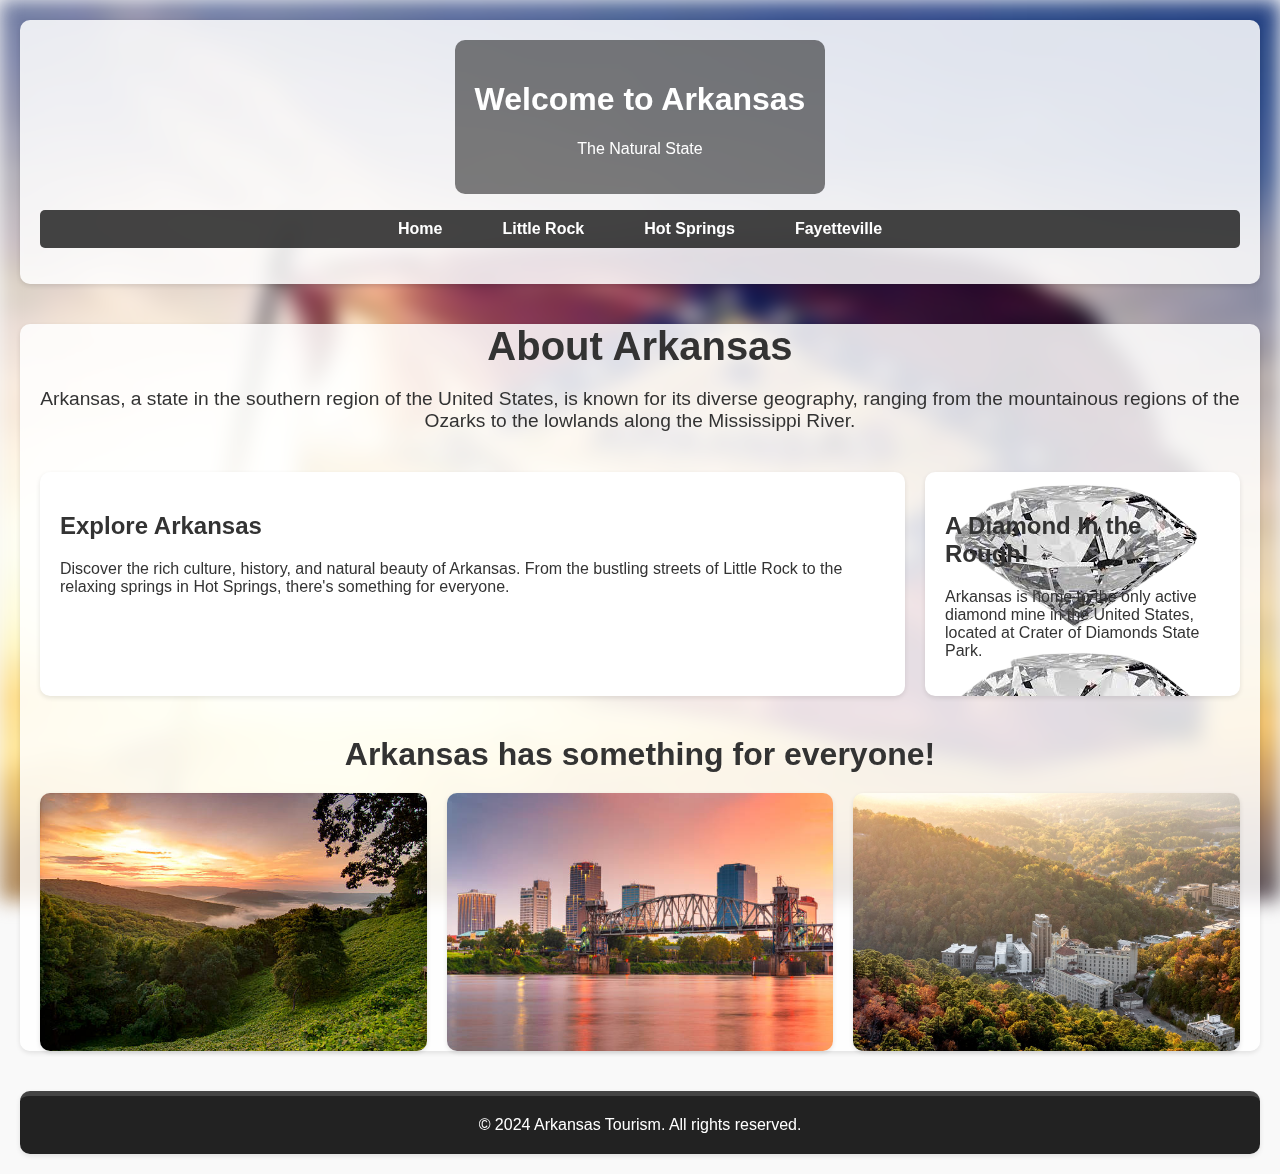
==== index.html @ 095c891d "Added homepage, basic style sheet, and images resource folder" ====
<!DOCTYPE html>
<html lang="en">
<head>
    <meta charset="UTF-8">
    <meta name="viewport" content="width=device-width, initial-scale=1.0">
    <title>Arkansas - Home</title>
    <link rel="stylesheet" href="style.css">
</head>
<body>
    <header>
        <div class="header-content">
            <h1>Welcome to Arkansas</h1>
            <p>The Natural State</p>
        </div>
        <nav>
            <ul>
                <li><a href="#">Home</a></li>
                <li><a href="#">Little Rock</a></li>
                <li><a href="#">Hot Springs</a></li>
                <li><a href="#">Fayetteville</a></li>
            </ul>
        </nav>
    </header>

    <main>
        <section class="intro">
            <h2>About Arkansas</h2>
            <p>Arkansas, a state in the southern region of the United States, is known for its diverse geography, ranging from the mountainous regions of the Ozarks to the lowlands along the Mississippi River.</p>
        </section>

        <section class="content">
            <article>
                <h2>Explore Arkansas</h2>
                <p>Discover the rich culture, history, and natural beauty of Arkansas. From the bustling streets of Little Rock to the relaxing springs in Hot Springs, there's something for everyone.</p>
            </article>

            <aside>
                <h2>A Diamond In the Rough!</h2>
                <p>Arkansas is home to the only active diamond mine in the United States, located at Crater of Diamonds State Park.</p>
            </aside>
        </section>

        <section class="gallery">
            <h2>Arkansas has something for everyone!</h2>
            <div class="image-grid">
                <img src="./images/arkansas1.jpg" alt="Ozark mountains">
                <img src="./images/arkansas2.jpg" alt="the city of little rock from a distance">
                <img src="./images/arkansas3.jpg" alt="hot springs national park view from above">
            </div>
        </section>
    </main>

    <footer>
        <p>&copy; 2024 Arkansas Tourism. All rights reserved.</p>
    </footer>
</body>
</html>
---- style.css ----
/* General reset and body styling */
/* General reset and body styling */
body {
    font-family: 'Roboto', sans-serif;
    margin: 0;
    padding: 0;
    color: #333;
    background-color: #f9f9f9;
    position: relative;
    z-index: 1;
}

/* Background image with blur effect */
body::before {
    content: "";
    position: fixed;
    top: 0;
    left: 0;
    width: 100%;
    height: 100%;
    background: url('./images/arkansasbackground.jpg') no-repeat center center/cover;
    filter: blur(10px); /* Adjust the blur intensity */
    z-index: -1;
}

/* Ensure that the content is visible */
header, main, footer {
    background-color: rgba(255, 255, 255, 0.85); /* Slight transparency to blend with the blurred background */
    border-radius: 10px;
    padding: 20px;
    box-shadow: 0 2px 5px rgba(0, 0, 0, 0.1);
    margin: 20px;
}

/* Header styling */
header {
    text-align: center;
    position: relative;
    color: white;
}

.header-content {
    display: inline-block;
    padding: 20px;
    border-radius: 10px;
    background-color: rgba(0, 0, 0, 0.5); /* Darken the header content for better contrast */
}

/* Navigation styling */
nav ul {
    list-style-type: none;
    padding: 0;
    display: flex;
    justify-content: center;
    background-color: rgba(34, 34, 34, 0.85);
    border-radius: 5px;
}

nav ul li {
    margin: 0 15px;
}

nav ul li a {
    text-decoration: none;
    color: white;
    font-weight: bold;
    padding: 10px 15px;
    display: block;
}

nav ul li a:hover {
    background-color: rgba(68, 68, 68, 0.85);
    border-radius: 5px;
}

/* Main content styling */
main {
    max-width: 1200px;
    margin: 40px auto;
    padding: 0 20px;
}

/* Other content sections stay the same */


.intro {
    text-align: center;
    margin-bottom: 40px;
}

.intro h2 {
    font-size: 2.5em;
    margin-bottom: 10px;
}

.intro p {
    font-size: 1.2em;
}

.content {
    display: flex;
    flex-wrap: wrap;
    gap: 20px;
}

article, aside {
    background-color: white;
    border-radius: 10px;
    padding: 20px;
    box-shadow: 0 2px 5px rgba(0, 0, 0, 0.1);
}

article {
    flex: 3;
}

aside {
    flex: 1;
    background-image: url('./images/diamond.png');
}

/* Gallery styling */
.gallery {
    margin-top: 40px;
}

.gallery h2 {
    text-align: center;
    font-size: 2em;
    margin-bottom: 20px;
}

.image-grid {
    display: grid;
    grid-template-columns: repeat(auto-fit, minmax(300px, 1fr));
    gap: 20px;
}

.image-grid img {
    width: 100%;
    border-radius: 10px;
    box-shadow: 0 2px 5px rgba(0, 0, 0, 0.1);
}

/* Footer styling */
footer {
    background-color: #222;
    color: white;
    text-align: center;
    padding: 20px;
    margin-top: 40px;
    border-top: 5px solid #444;
}

footer p {
    margin: 0;
}

@media (max-width: 768px) {
    header h1 {
        font-size: 2em;
    }

    nav ul {
        flex-direction: column;
        padding: 10px;
    }

    nav ul li {
        margin: 10px 0;
    }

    .content {
        flex-direction: column;
    }

    article, aside {
        flex: 1;
    }
}
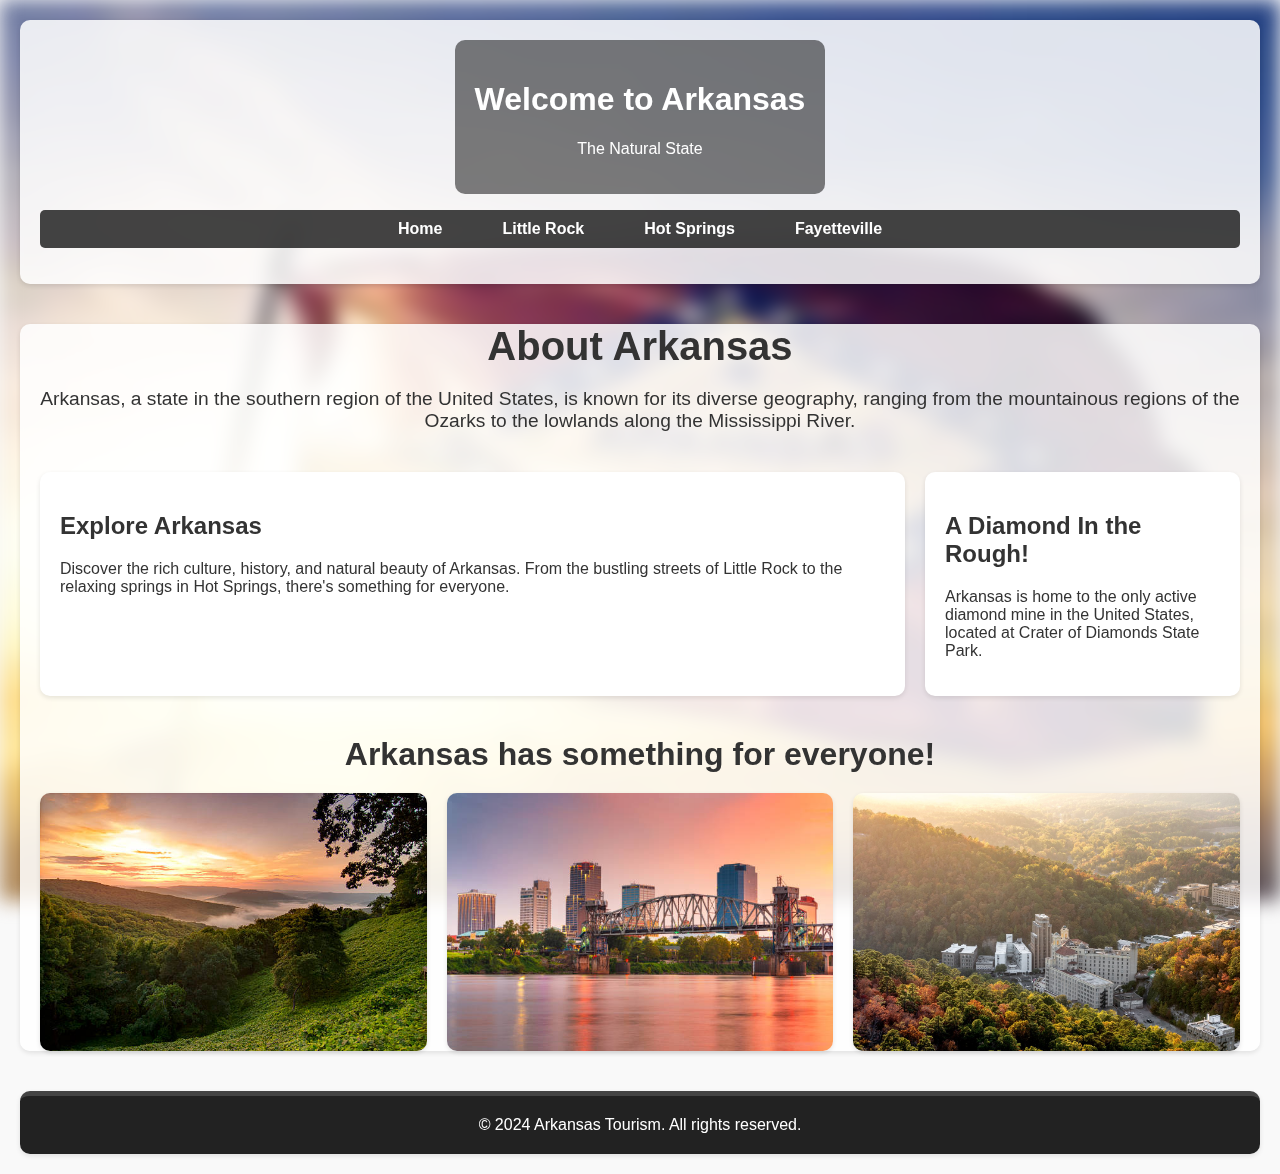
==== commit 8f12d6ca: "task 2a added a page for the capital of little rock with required information, updated some of the C" ====
--- a/index.html
+++ b/index.html
@@ -15,7 +15,7 @@
         <nav>
             <ul>
                 <li><a href="#">Home</a></li>
-                <li><a href="#">Little Rock</a></li>
+                <li><a href="little-rock.html">Little Rock</a></li>
                 <li><a href="#">Hot Springs</a></li>
                 <li><a href="#">Fayetteville</a></li>
             </ul>
--- a/style.css
+++ b/style.css
@@ -1,4 +1,3 @@
-/* General reset and body styling */
 /* General reset and body styling */
 body {
     font-family: 'Roboto', sans-serif;
@@ -10,7 +9,7 @@
     z-index: 1;
 }
 
-/* Background image with blur effect */
+/* Background image*/
 body::before {
     content: "";
     position: fixed;
@@ -19,13 +18,13 @@
     width: 100%;
     height: 100%;
     background: url('./images/arkansasbackground.jpg') no-repeat center center/cover;
-    filter: blur(10px); /* Adjust the blur intensity */
+    filter: blur(10px);
     z-index: -1;
 }
 
-/* Ensure that the content is visible */
+
 header, main, footer {
-    background-color: rgba(255, 255, 255, 0.85); /* Slight transparency to blend with the blurred background */
+    background-color: rgba(255, 255, 255, 0.85); 
     border-radius: 10px;
     padding: 20px;
     box-shadow: 0 2px 5px rgba(0, 0, 0, 0.1);
@@ -43,7 +42,7 @@
     display: inline-block;
     padding: 20px;
     border-radius: 10px;
-    background-color: rgba(0, 0, 0, 0.5); /* Darken the header content for better contrast */
+    background-color: rgba(0, 0, 0, 0.5); 
 }
 
 /* Navigation styling */
@@ -80,7 +79,6 @@
     padding: 0 20px;
 }
 
-/* Other content sections stay the same */
 
 
 .intro {
@@ -116,10 +114,9 @@
 
 aside {
     flex: 1;
-    background-image: url('./images/diamond.png');
 }
 
-/* Gallery styling */
+/* Gallery styling for images*/
 .gallery {
     margin-top: 40px;
 }
@@ -156,6 +153,7 @@
     margin: 0;
 }
 
+/*adaption*/
 @media (max-width: 768px) {
     header h1 {
         font-size: 2em;
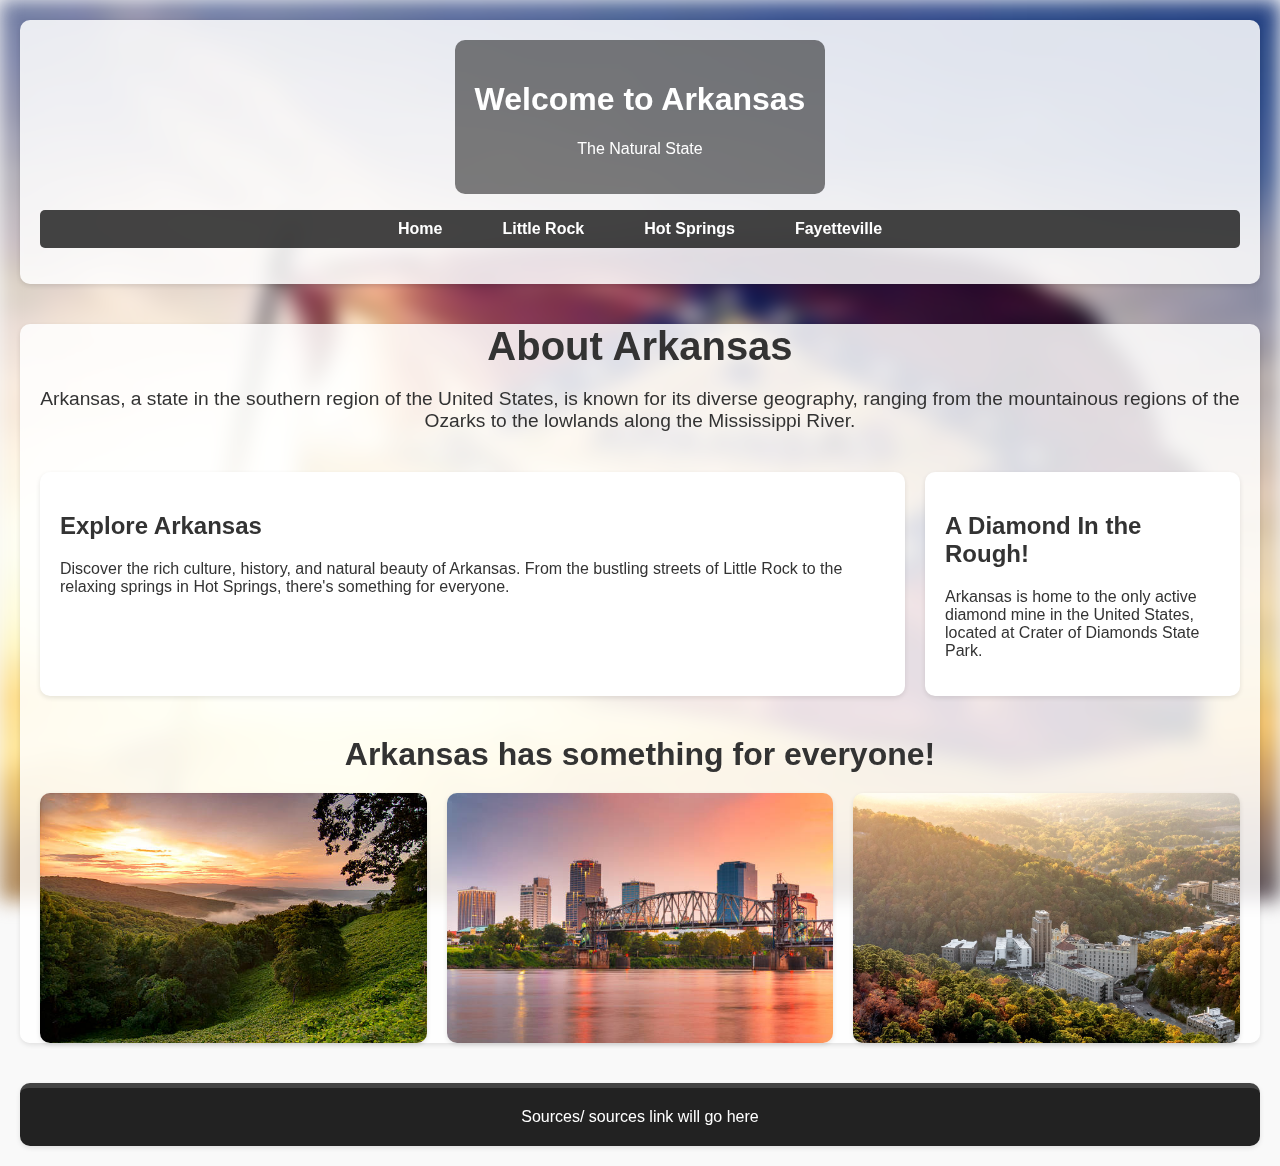
==== commit de1e43fc: "Initial layout and information for task A included little-rock.html, updated style sheet to include " ====
--- a/index.html
+++ b/index.html
@@ -51,7 +51,7 @@
     </main>
 
     <footer>
-        <p>&copy; 2024 Arkansas Tourism. All rights reserved.</p>
+        <p>Sources/ sources link will go here</p>
     </footer>
 </body>
 </html>--- a/style.css
+++ b/style.css
@@ -68,8 +68,10 @@
 }
 
 nav ul li a:hover {
-    background-color: rgba(68, 68, 68, 0.85);
-    border-radius: 5px;
+    background-color: rgba(237, 186, 88, 0.80); 
+    color: #000; 
+    box-shadow: 0 4px 8px rgba(0, 0, 0, 0.3); 
+    border-radius: 5px; 
 }
 
 /* Main content styling */
@@ -116,7 +118,6 @@
     flex: 1;
 }
 
-/* Gallery styling for images*/
 .gallery {
     margin-top: 40px;
 }
@@ -135,11 +136,11 @@
 
 .image-grid img {
     width: 100%;
-    border-radius: 10px;
-    box-shadow: 0 2px 5px rgba(0, 0, 0, 0.1);
-}
-
-/* Footer styling */
+    height: 250px;
+    border-radius: 10px;
+    box-shadow: 0 2px 5px rgba(0, 0, 0, 0.1);
+}
+
 footer {
     background-color: #222;
     color: white;
@@ -153,7 +154,134 @@
     margin: 0;
 }
 
-/*adaption*/
+/* city pages styling*/
+.city-page .city-info {
+    display: flex;
+    justify-content: space-between;
+    gap: 20px; 
+    flex-wrap: wrap; /
+}
+
+.city-page .section-item {
+    flex: 1; 
+    min-width: 300px; 
+    background-color: white;
+    border-radius: 10px;
+    padding: 20px;
+    box-shadow: 0 2px 5px rgba(0, 0, 0, 0.1);
+    text-align: center;
+}
+
+.city-page .section-item img {
+    max-width: 100%;
+    height: auto;
+    border-radius: 10px;
+    margin-bottom: 20px;
+}
+
+.city-page article {
+    background-color: #000;
+    color: white;
+    padding: 20px;
+    border-radius: 10px;
+}
+.city-page header {
+    text-align: center;
+    padding: 20px;
+    
+    background-size: cover;
+    color: white;
+}
+
+.city-page nav ul {
+    list-style-type: none;
+    padding: 0;
+    display: flex;
+    justify-content: center;
+    background-color: rgba(34, 34, 34, 0.85);
+    margin: 20px 0;
+    border-radius: 5px;
+}
+
+.city-page nav ul li {
+    margin: 0 15px;
+}
+
+.city-page nav ul li a {
+    text-decoration: none;
+    color: white;
+    font-weight: bold;
+    padding: 10px 15px;
+    display: block;
+    transition: background-color 0.3s ease, color 0.3s ease;
+}
+
+.city-page nav ul li a:hover {
+    background-color: rgba(255, 215, 0, 0.85); 
+    color: #000; 
+    border-radius: 5px;
+}
+
+.city-page main {
+    max-width: 1200px;
+    margin: 40px auto;
+    padding: 0 20px;
+}
+
+.city-page .city-info {
+    display: flex;
+    justify-content: space-between;
+    gap: 20px;
+}
+
+.city-page .section-item {
+    flex: 1;
+    background-color: white;
+    border-radius: 10px;
+    padding: 20px;
+    box-shadow: 0 2px 5px rgba(0, 0, 0, 0.1);
+    text-align: center;
+}
+
+.city-page .section-item img {
+    max-width: 100%;
+    height: auto;
+    border-radius: 10px;
+    margin-bottom: 20px;
+}
+
+.city-page article {
+    background-color: #000;
+    color: white;
+    padding: 20px;
+    border-radius: 10px;
+}
+
+.city-page article h3 {
+    margin-top: 0;
+}
+
+
+.city-page footer {
+    background-color: #222;
+    color: white;
+    text-align: center;
+    padding: 20px;
+    margin-top: 40px;
+}
+
+.city-page::before {
+    content: "";
+    position: fixed;
+    top: 0;
+    left: 0;
+    width: 100%;
+    height: 100%;
+    filter: blur(10px); 
+    z-index: -1;
+}
+
+/*adaption for home page*/
 @media (max-width: 768px) {
     header h1 {
         font-size: 2em;
@@ -175,4 +303,27 @@
     article, aside {
         flex: 1;
     }
+
+
+    /*city pages adaption */
+    .city-page nav ul {
+        flex-direction: column;
+        padding: 10px;
+    }
+
+    .city-page nav ul li {
+        margin: 10px 0;
+    }
+
+    .city-page .city-info {
+        flex-direction: column;
+    }
+
+    .city-page .section-item {
+        margin-bottom: 20px;
+    }
+
+    .city-page .city-info {
+        flex-direction: column;
+    }
 }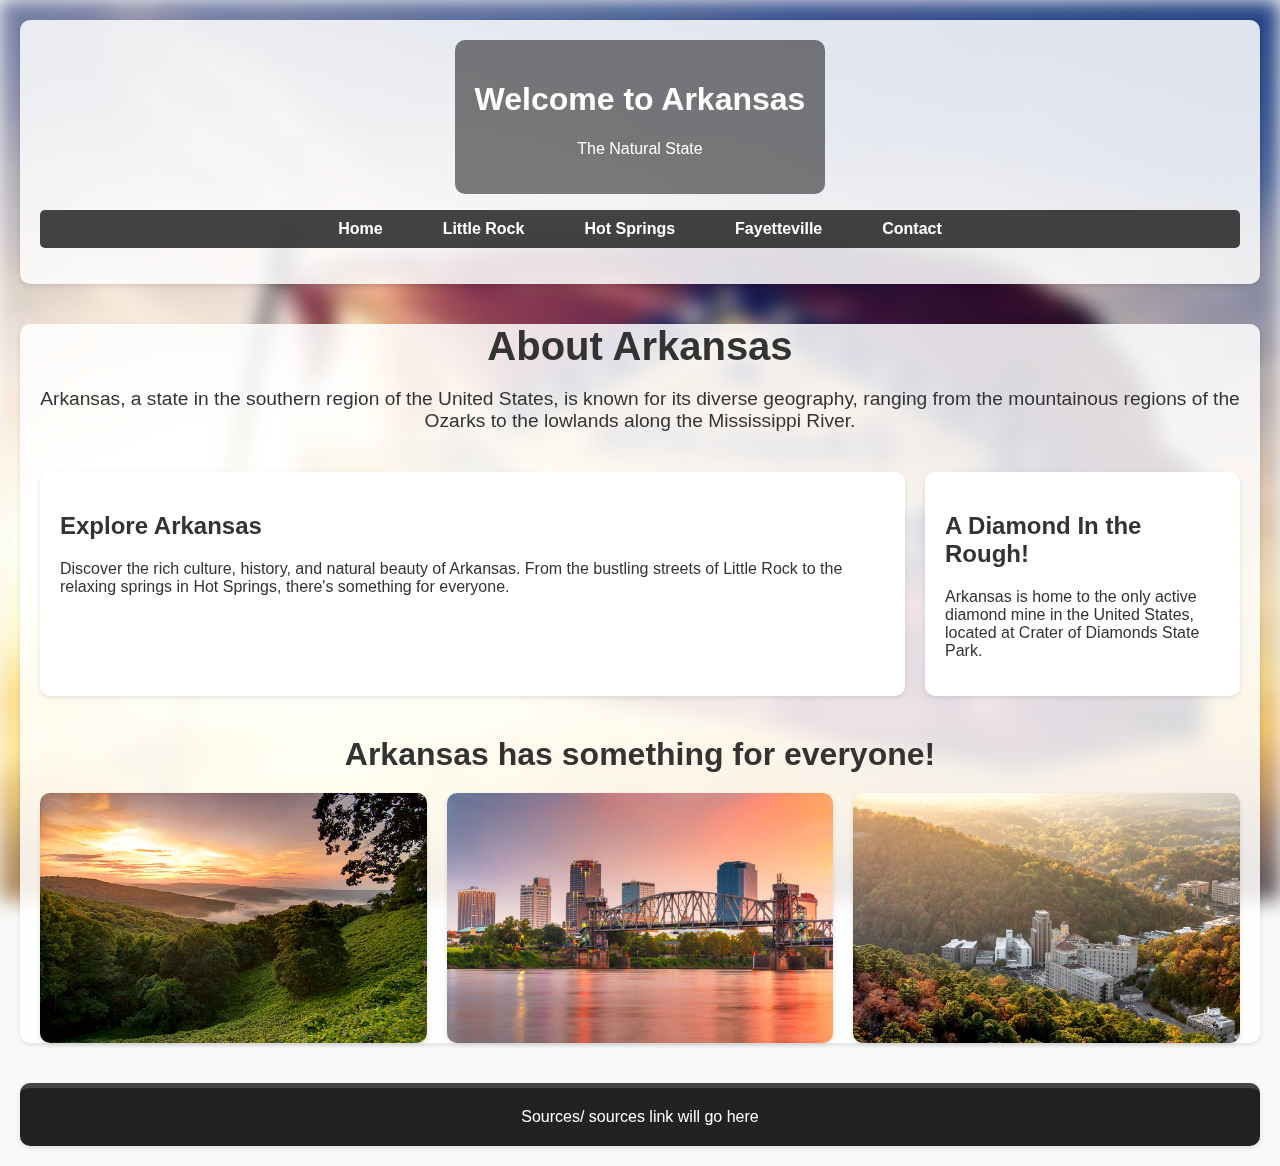
==== commit 3fedf199: "added contact form (no functionality) contact styling in css and added link to contact form in nav h" ====
--- a/index.html
+++ b/index.html
@@ -14,10 +14,11 @@
         </div>
         <nav>
             <ul>
-                <li><a href="#">Home</a></li>
+                <li><a href="index.html">Home</a></li>
                 <li><a href="little-rock.html">Little Rock</a></li>
-                <li><a href="#">Hot Springs</a></li>
-                <li><a href="#">Fayetteville</a></li>
+                <li><a href="hotsprings.html">Hot Springs</a></li>
+                <li><a href="fayetteville.html">Fayetteville</a></li>
+                <li><a href="contact.html">Contact</a></li>
             </ul>
         </nav>
     </header>
--- a/style.css
+++ b/style.css
@@ -281,6 +281,55 @@
     z-index: -1;
 }
 
+/* form field styling */
+.contact-form {
+    max-width: 600px;
+    margin: 40px auto;
+    padding: 20px;
+    background-color: white;
+    border-radius: 10px;
+    box-shadow: 0 2px 5px rgba(0, 0, 0, 0.1);
+}
+
+.contact-form h2 {
+    text-align: center;
+    margin-bottom: 20px;
+}
+
+.form-group {
+    margin-bottom: 15px;
+}
+
+.form-group label {
+    display: block;
+    font-weight: bold;
+    margin-bottom: 5px;
+}
+
+.form-group input, .form-group textarea {
+    width: 100%;
+    padding: 10px;
+    border: 1px solid #ccc;
+    border-radius: 5px;
+    font-size: 1em;
+}
+
+.form-group button {
+    width: 100%;
+    padding: 10px;
+    background-color: #007BFF;
+    color: white;
+    border: none;
+    border-radius: 5px;
+    font-size: 1.2em;
+    cursor: pointer;
+    transition: background-color 0.3s ease;
+}
+
+.form-group button:hover {
+    background-color: #0056b3;
+}
+
 /*adaption for home page*/
 @media (max-width: 768px) {
     header h1 {
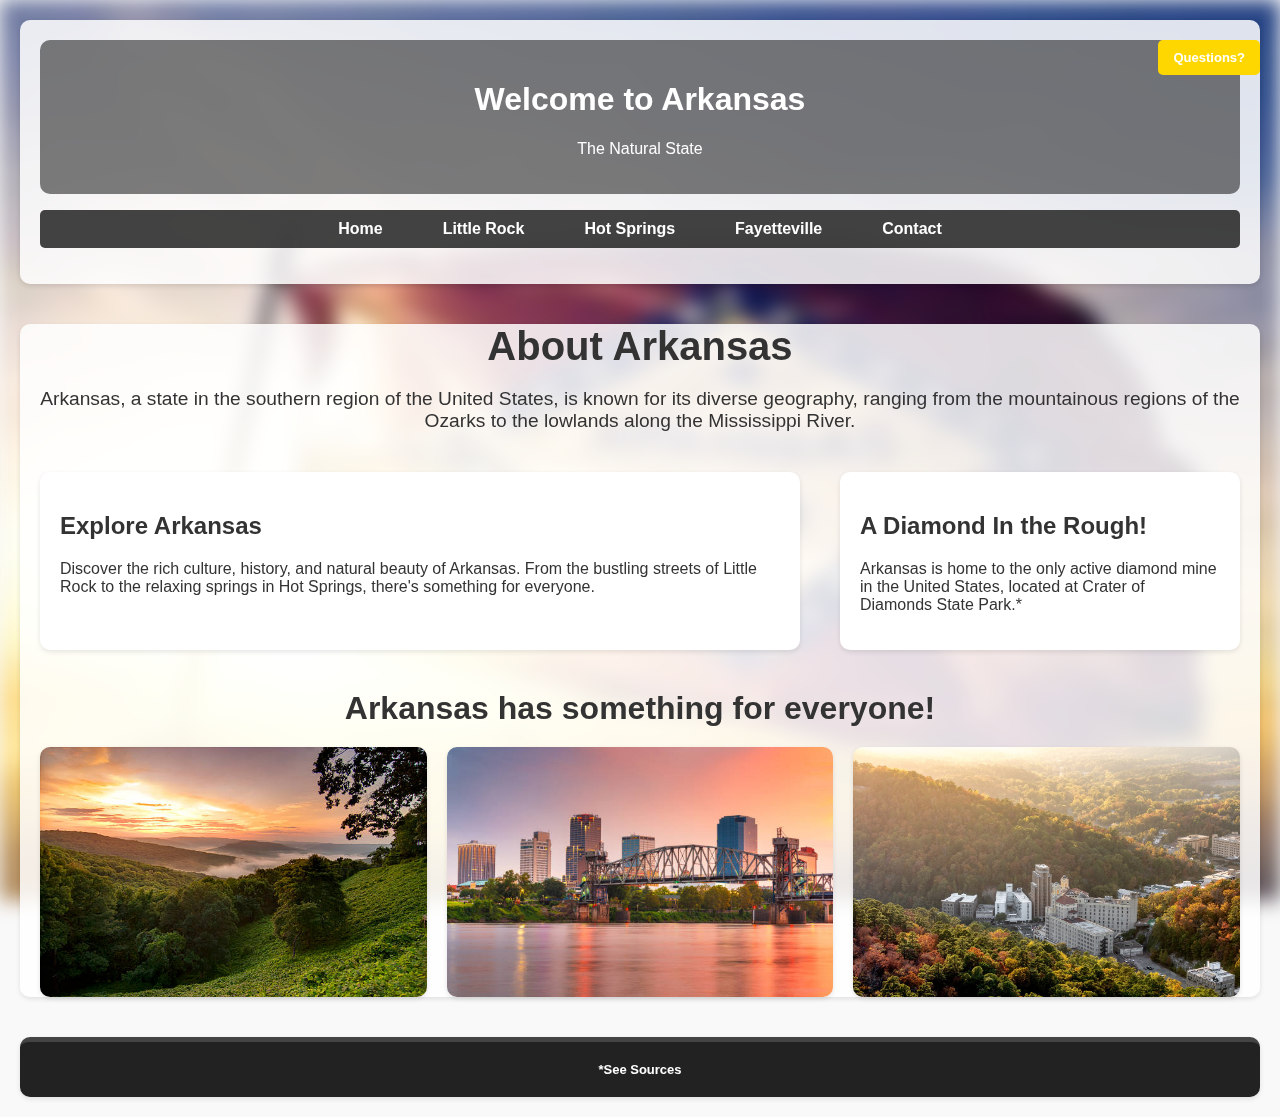
==== commit 00fd421b: "Added a page for sources and added a link from all pages attaching to it. Included 3x3 table" ====
--- a/index.html
+++ b/index.html
@@ -37,7 +37,7 @@
 
             <aside>
                 <h2>A Diamond In the Rough!</h2>
-                <p>Arkansas is home to the only active diamond mine in the United States, located at Crater of Diamonds State Park.</p>
+                <p>Arkansas is home to the only active diamond mine in the United States, located at Crater of Diamonds State Park.*</p>
             </aside>
         </section>
 
@@ -52,7 +52,8 @@
     </main>
 
     <footer>
-        <p>Sources/ sources link will go here</p>
+        <p><a href="workscited.html">*See Sources  </a></p> 
+        <p id = "questions"><a href="contact.html"> Questions?</a></p>       
     </footer>
 </body>
 </html>--- a/style.css
+++ b/style.css
@@ -39,7 +39,7 @@
 }
 
 .header-content {
-    display: inline-block;
+    position: relative;
     padding: 20px;
     border-radius: 10px;
     background-color: rgba(0, 0, 0, 0.5); 
@@ -81,6 +81,16 @@
     padding: 0 20px;
 }
 
+a {
+    color: white; 
+    text-decoration: none; 
+    font-weight: bold; 
+}
+
+a:hover {
+    color: goldenrod; 
+    text-decoration: underline; 
+}
 
 
 .intro {
@@ -115,7 +125,10 @@
 }
 
 aside {
-    flex: 1;
+    float: right;
+    width: 30%;
+    margin-left:20px;
+    
 }
 
 .gallery {
@@ -144,6 +157,7 @@
 footer {
     background-color: #222;
     color: white;
+    font-size: small;
     text-align: center;
     padding: 20px;
     margin-top: 40px;
@@ -153,6 +167,19 @@
 footer p {
     margin: 0;
 }
+
+
+/*styling for links*/
+ol a {
+    color: white; 
+    text-decoration: none; 
+    font-weight: bold; 
+}
+ol a:hover {
+    color: goldenrod; 
+    text-decoration: underline; 
+}
+
 
 /* city pages styling*/
 .city-page .city-info {
@@ -330,6 +357,44 @@
     background-color: #0056b3;
 }
 
+#questions {
+    position: absolute;
+    top: 20px; 
+    right: 20px; 
+    padding: 10px 15px;
+    background-color: gold;
+    color: white;
+    border-radius: 5px;
+    text-decoration: none;
+    float: right;
+}
+
+/*citations styles*/
+.works-cited table {
+    width: 100%; 
+    border-collapse: collapse; 
+    margin: 20px 0;
+}
+
+.works-cited th, .works-cited td {
+    border: 1px solid #ddd; 
+    padding: 12px; 
+    text-align: left; 
+}
+
+.works-cited th {
+    background-color: #f2f2f2; /
+}
+
+.works-cited a {
+    color: #007BFF;
+    text-decoration: none;
+}
+
+.works-cited a:hover {
+    text-decoration: underline;
+}
+
 /*adaption for home page*/
 @media (max-width: 768px) {
     header h1 {
@@ -375,4 +440,9 @@
     .city-page .city-info {
         flex-direction: column;
     }
+
+    /*citation adaption*/
+    .works-cited table {
+        font-size: 0.9em; 
+    }
 }